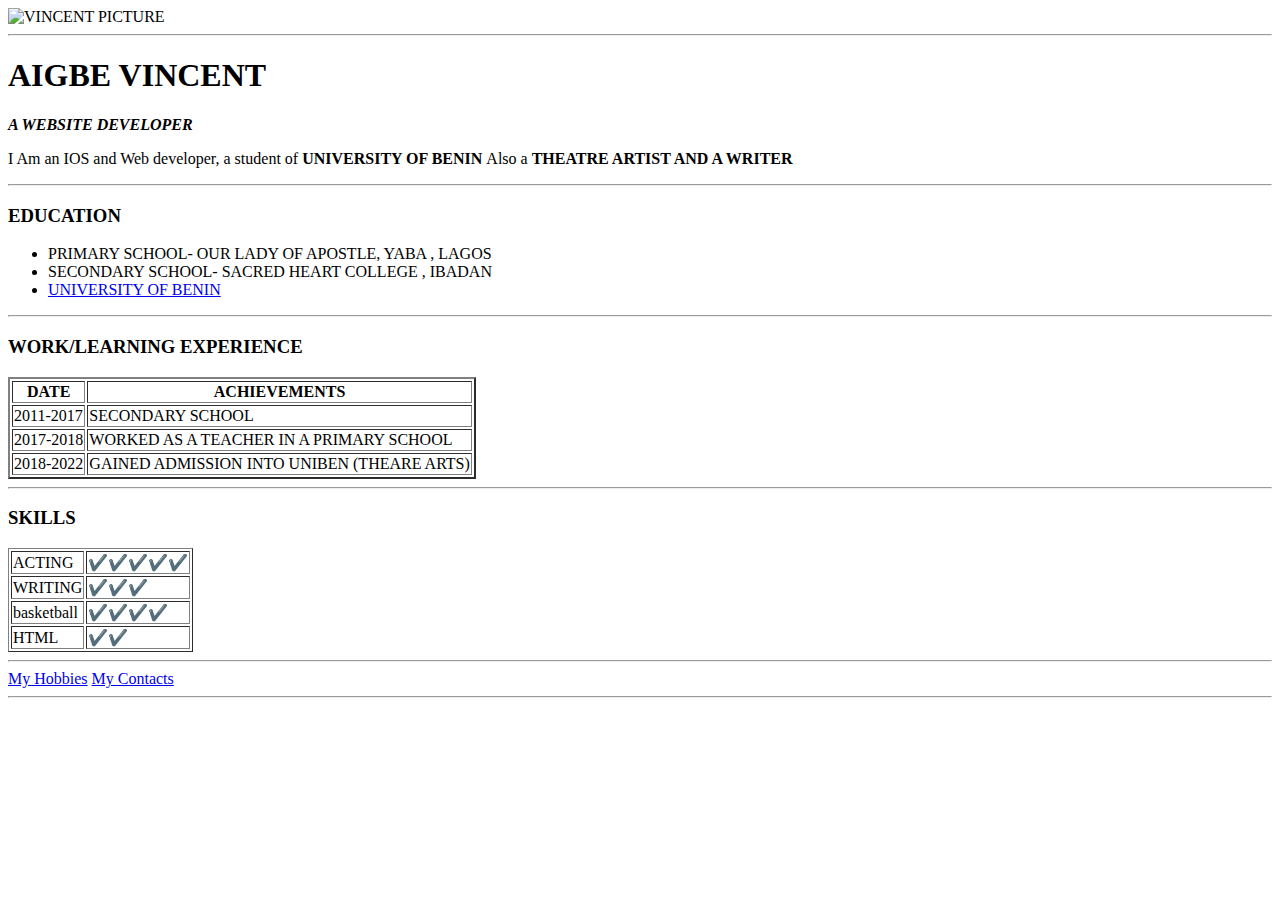
==== index.html @ bd9bdcc6 "added initial cv website files" ====
<!DOCTYPE html>
<html lang="en" dir="ltr">
  <head>
    <meta charset="utf-8">
    <title>Vincent's Personal site</title>
  </head>
  <body>
  <img src="https://scontent.flos2-2.fna.fbcdn.net/v/t1.0-9/86973453_101255128143192_5201955893746335744_n.jpg?_nc_cat=101&_nc_sid=e3f864&_nc_eui2=AeGFhJZr-K-NkDFKyRa2Wj1X1yNJu83sX8rXI0m7zexfys_3dgLRKJGHOZXg7SUwB6S63zyUKtVMK0DygqoJZGM3&_nc_ohc=owvaKMKVD_kAX90CHcb&_nc_ht=scontent.flos2-2.fna&oh=5e583db868fc3fe7c56663059b50c9fc&oe=5EFF891F" alt="VINCENT PICTURE">
    <hr>
   <h1>AIGBE VINCENT</h1>
   <p><em><strong> A WEBSITE DEVELOPER </strong></em></p>
   <p>I Am an IOS and Web developer, a student of <strong>UNIVERSITY OF BENIN </strong>Also a <strong>THEATRE ARTIST AND A WRITER</strong></p>
   <hr>
<h3>EDUCATION</h3>
<ul>
  <li>PRIMARY SCHOOL- OUR LADY OF APOSTLE, YABA , LAGOS</li>
  <li>SECONDARY SCHOOL- SACRED HEART COLLEGE , IBADAN</li>
  <li><a href="www.uniben.edu">UNIVERSITY OF BENIN</a></li>
</ul>
<hr>
<h3>WORK/LEARNING EXPERIENCE</h3>
<table CELLSPACING"10" border="2">
  <thead>
    <tr>
      <th>DATE</th>
      <th>ACHIEVEMENTS</th>
    </tr>
  </thead>
  <tbody>
    <tr>
      <td>2011-2017</td>
      <td>SECONDARY SCHOOL</td>
    </tr>
    <tr>
      <td>2017-2018</td>
      <td>WORKED AS A TEACHER IN A PRIMARY SCHOOL</td>
    </tr>
    <tr>
      <td>2018-2022</td>
      <td>GAINED ADMISSION INTO UNIBEN (THEARE ARTS)</td>
    </tr>
 </tbody>
</table>
<hr>
<h3>SKILLS</h3>
<table CELLSPACING '10'
  border="1">
  <tr>
    <td>ACTING</td>
    <td>✔️✔️✔️✔️✔️</td>
  </tr>
  <tr>
    <td>WRITING</td>
    <td>✔️✔️✔️</td>
  </tr>
  <tr>
    <td>basketball</td>
    <td>✔️✔️✔️✔️</td>
  </tr>
  <tr>
    <td>HTML</td>
    <td>✔️✔️</td>
  </tr>
</table>
<hr>
<a href="hobbies.html">My Hobbies</a>
<a href="contact.html">My Contacts</a>
<hr>
  </body>
</html>
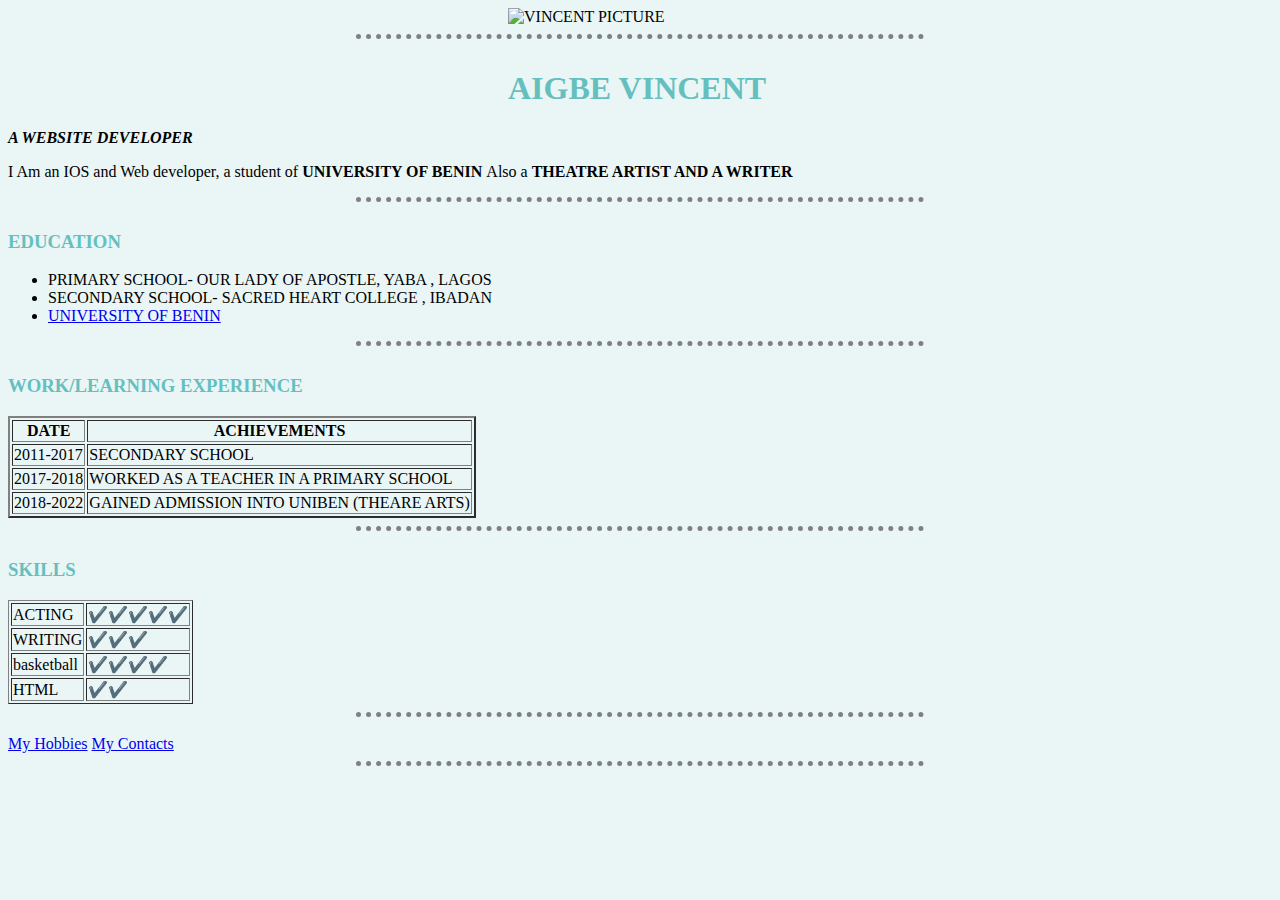
==== commit 266e4d27: "Add files via upload" ====
--- a/index.html
+++ b/index.html
@@ -3,6 +3,7 @@
   <head>
     <meta charset="utf-8">
     <title>Vincent's Personal site</title>
+    <link rel="stylesheet" href="css/styles.css">
   </head>
   <body>
   <img src="https://scontent.flos2-2.fna.fbcdn.net/v/t1.0-9/86973453_101255128143192_5201955893746335744_n.jpg?_nc_cat=101&_nc_sid=e3f864&_nc_eui2=AeGFhJZr-K-NkDFKyRa2Wj1X1yNJu83sX8rXI0m7zexfys_3dgLRKJGHOZXg7SUwB6S63zyUKtVMK0DygqoJZGM3&_nc_ohc=owvaKMKVD_kAX90CHcb&_nc_ht=scontent.flos2-2.fna&oh=5e583db868fc3fe7c56663059b50c9fc&oe=5EFF891F" alt="VINCENT PICTURE">
@@ -15,7 +16,7 @@
 <ul>
   <li>PRIMARY SCHOOL- OUR LADY OF APOSTLE, YABA , LAGOS</li>
   <li>SECONDARY SCHOOL- SACRED HEART COLLEGE , IBADAN</li>
-  <li><a href="www.uniben.edu">UNIVERSITY OF BENIN</a></li>
+  <li><a href="https://www.uniben.edu/">UNIVERSITY OF BENIN</a></li>
 </ul>
 <hr>
 <h3>WORK/LEARNING EXPERIENCE</h3>
--- a/css/styles.css
+++ b/css/styles.css
@@ -0,0 +1,25 @@
+body{
+  background-color: #EAF6F6;
+}
+
+hr{
+  border-style: none;
+  border-top-style: dotted;
+  border-color: grey;
+  border-width: 5px;
+  height: 10px;
+  width: 45%;
+}
+
+img{
+  height: 350px;
+margin-left: 500px;
+}
+
+h1{
+  margin-left: 500px;
+  color: #66bfbf;
+}
+h3{
+  color: #66bfbf;
+}
